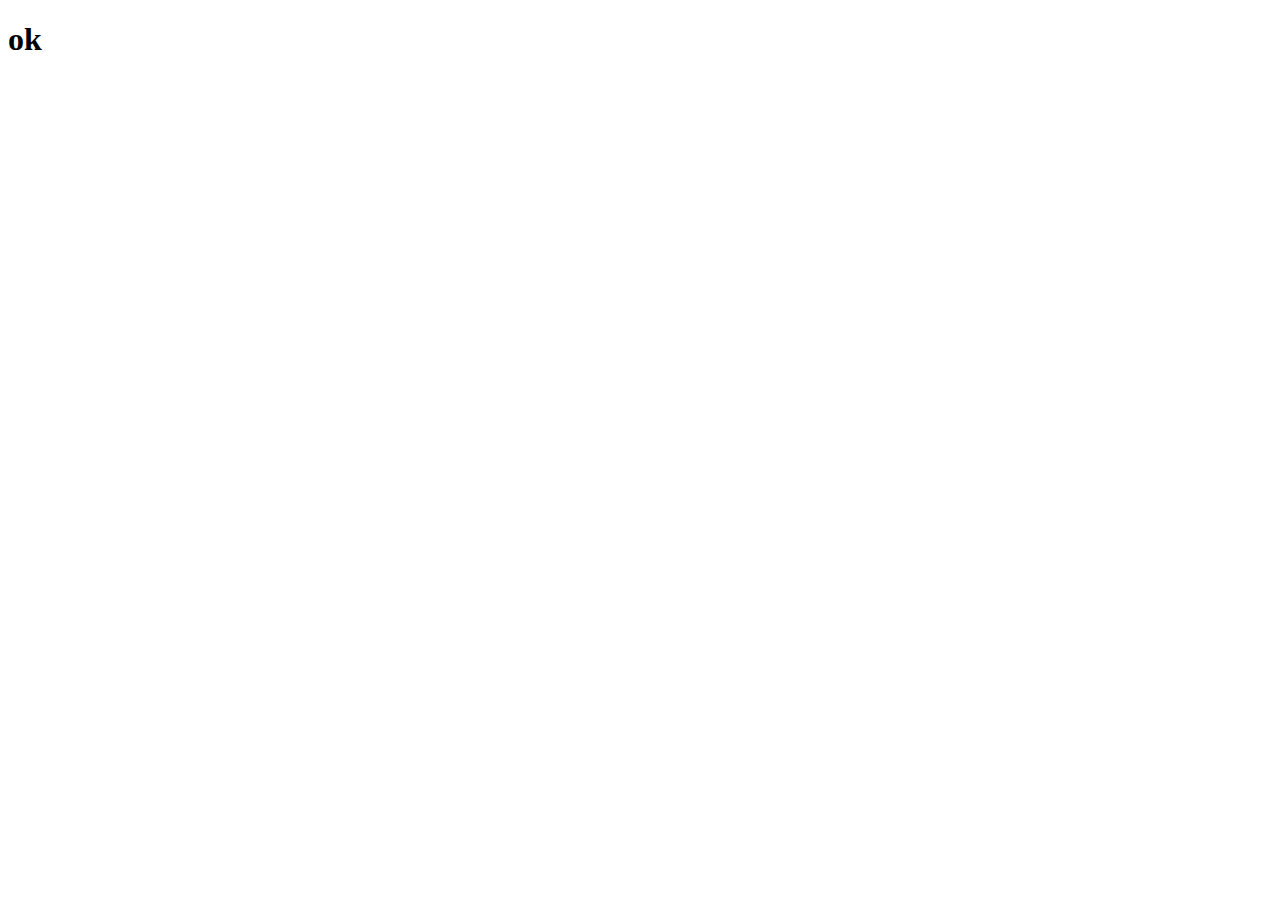
==== template.html @ 48794e8d "quick template.html file" ====
<!DOCTYPE html>
<html lang="en">

<head>
    <title>PAGE_NAME</title>
    <link rel="stylesheet" href="/styles.css">
    <meta charset="UTF-8">
    <meta http-equiv="X-UA-Compatible" content="IE=edge">
    <meta name="viewport" content="width=device-width, initial-scale=1.0">
</head>

<body>
    <h1>ok</h1>
</body>

</html>
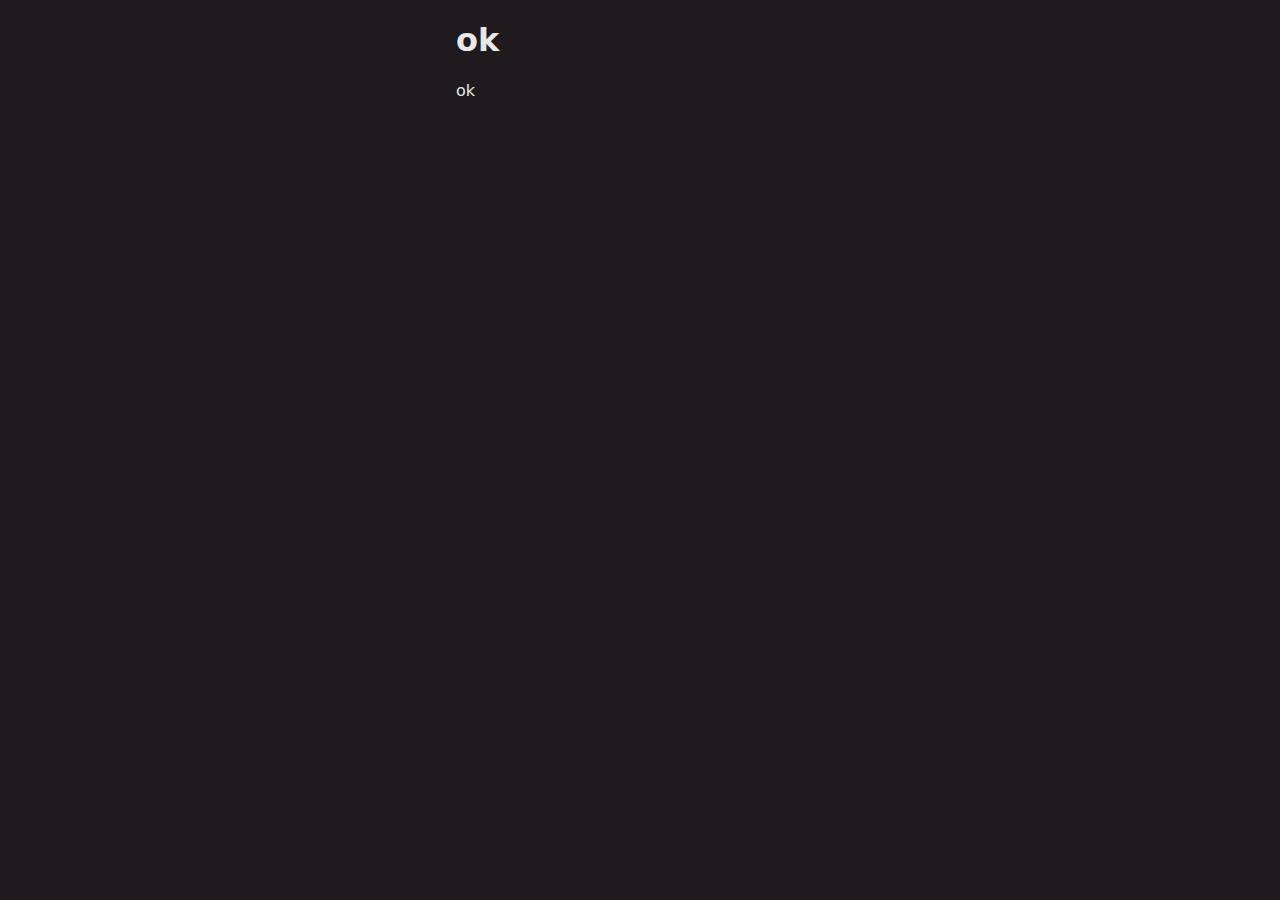
==== commit 1f3a665c: "expand template.html & styles.css" ====
--- a/template.html
+++ b/template.html
@@ -3,14 +3,17 @@
 
 <head>
     <title>PAGE_NAME</title>
-    <link rel="stylesheet" href="/styles.css">
+    <link rel="stylesheet" href="./styles.css">
     <meta charset="UTF-8">
     <meta http-equiv="X-UA-Compatible" content="IE=edge">
     <meta name="viewport" content="width=device-width, initial-scale=1.0">
 </head>
 
 <body>
-    <h1>ok</h1>
+    <div class="content">
+        <h1>ok</h1>
+        <p>ok</p>
+    </div>
 </body>
 
 </html>--- a/styles.css
+++ b/styles.css
@@ -0,0 +1,31 @@
+/*
+--platinum: #e8e8e8ff;
+--silver: #bfbfbfff;
+--manatee: #96939bff;
+--mango-tango: #fc814aff;
+--raisin-black: #1e1a1dff;
+*/
+
+body {
+    background-color: #1e1a1d;
+    color: #e8e8e8ff;
+    width: 100%;
+    font-family: system-ui, -apple-system, BlinkMacSystemFont, "Segoe UI", Roboto, "Helvetica Neue", Arial, "Noto Sans", sans-serif, "Apple Color Emoji", "Segoe UI Emoji", "Segoe UI Symbol", "Noto Color Emoji";
+}
+
+a {
+    color: #96939bff;
+}
+
+.content {
+    width: 30%;
+    margin: auto;
+    text-align: justify;
+    text-justify: inter-word;
+}
+
+@media screen and (orientation:portrait) {
+    .content {
+        width: 90%;
+    }
+}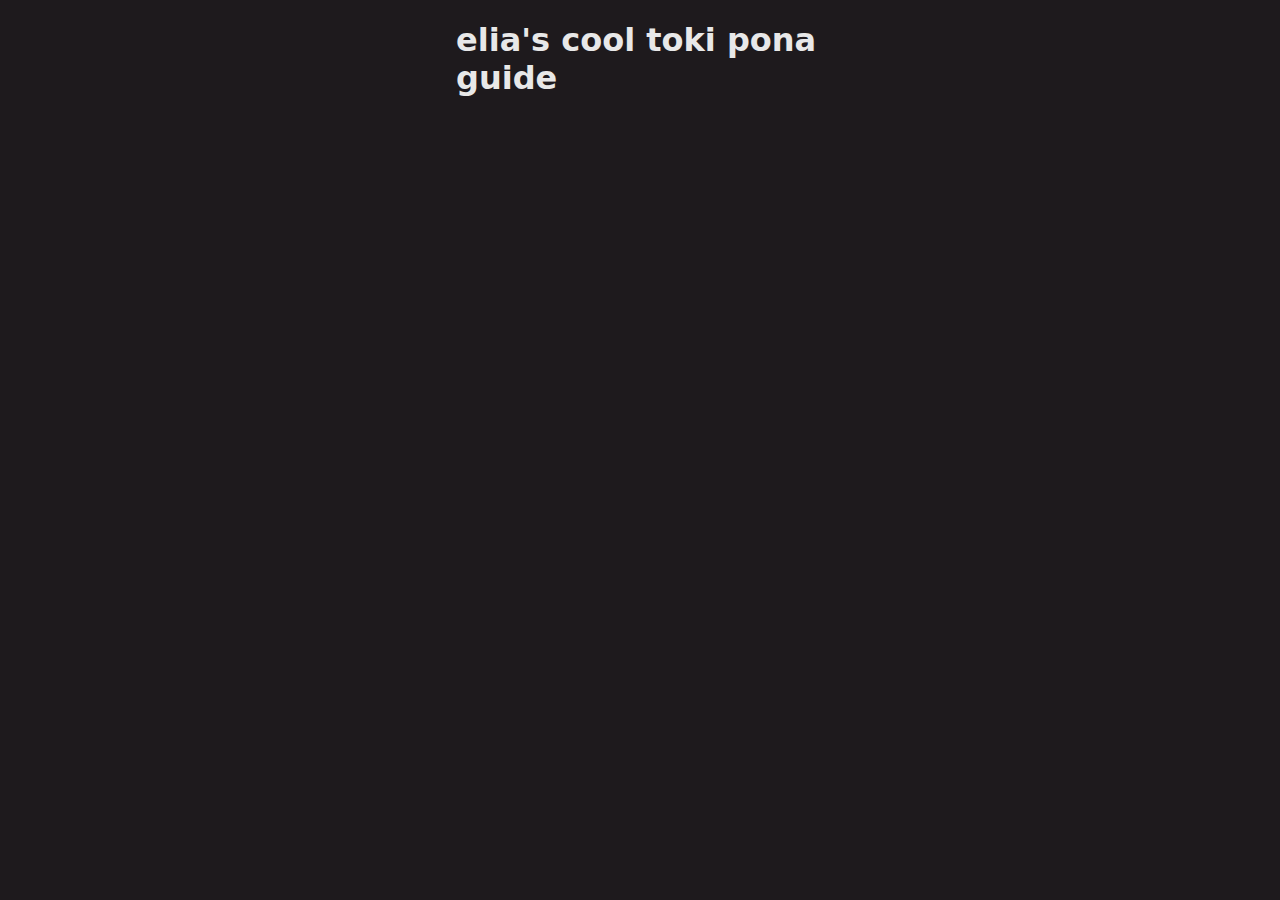
==== commit 6c2070da: "update template" ====
--- a/template.html
+++ b/template.html
@@ -11,8 +11,7 @@
 
 <body>
     <div class="content">
-        <h1>ok</h1>
-        <p>ok</p>
+        <h1>elia's cool toki pona guide</h1>
     </div>
 </body>
 
--- a/styles.css
+++ b/styles.css
@@ -15,17 +15,22 @@
 
 a {
     color: #96939bff;
+    text-decoration: none;
 }
 
 .content {
     width: 30%;
     margin: auto;
-    text-align: justify;
-    text-justify: inter-word;
 }
 
 @media screen and (orientation:portrait) {
     .content {
         width: 90%;
     }
+}
+
+blockquote {
+    border-left: 1px solid #7c6f64;
+    margin: 1.5em 10px;
+    padding: 0.5em 10px;
 }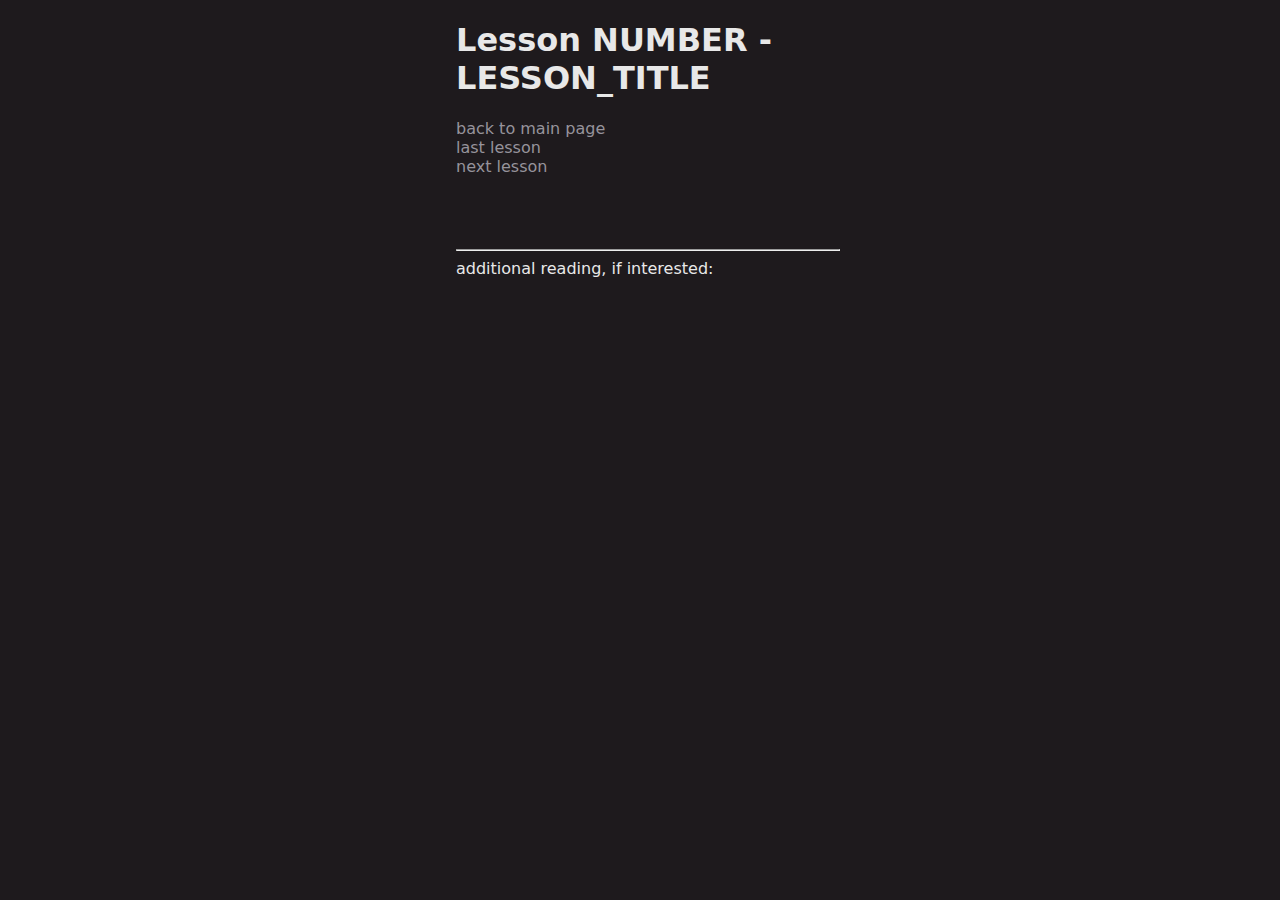
==== commit da4dd33d: "add more detail to template" ====
--- a/template.html
+++ b/template.html
@@ -2,8 +2,8 @@
 <html lang="en">
 
 <head>
-    <title>PAGE_NAME</title>
-    <link rel="stylesheet" href="./styles.css">
+    <title>Lesson NUMBER - LESSON_TITLE</title>
+    <link rel="stylesheet" href="../styles.css">
     <meta charset="UTF-8">
     <meta http-equiv="X-UA-Compatible" content="IE=edge">
     <meta name="viewport" content="width=device-width, initial-scale=1.0">
@@ -11,7 +11,21 @@
 
 <body>
     <div class="content">
-        <h1>elia's cool toki pona guide</h1>
+        <h1>Lesson NUMBER - LESSON_TITLE</h1>
+        <p>
+            <a href="../index.html">back to main page</a>
+            <br><a href="./NUMBER.html">last lesson</a>
+            <br><a href="./NUMBER.html">next lesson</a>
+
+            <br><br>
+
+            <br><br>
+            <hr>
+            additional reading, if interested:
+        <ul>
+            <li><a href=""></a></li>
+        </ul>
+        </p>
     </div>
 </body>
 
--- a/styles.css
+++ b/styles.css
@@ -33,4 +33,8 @@
     border-left: 1px solid #7c6f64;
     margin: 1.5em 10px;
     padding: 0.5em 10px;
+}
+
+ul {
+    list-style-type: none;
 }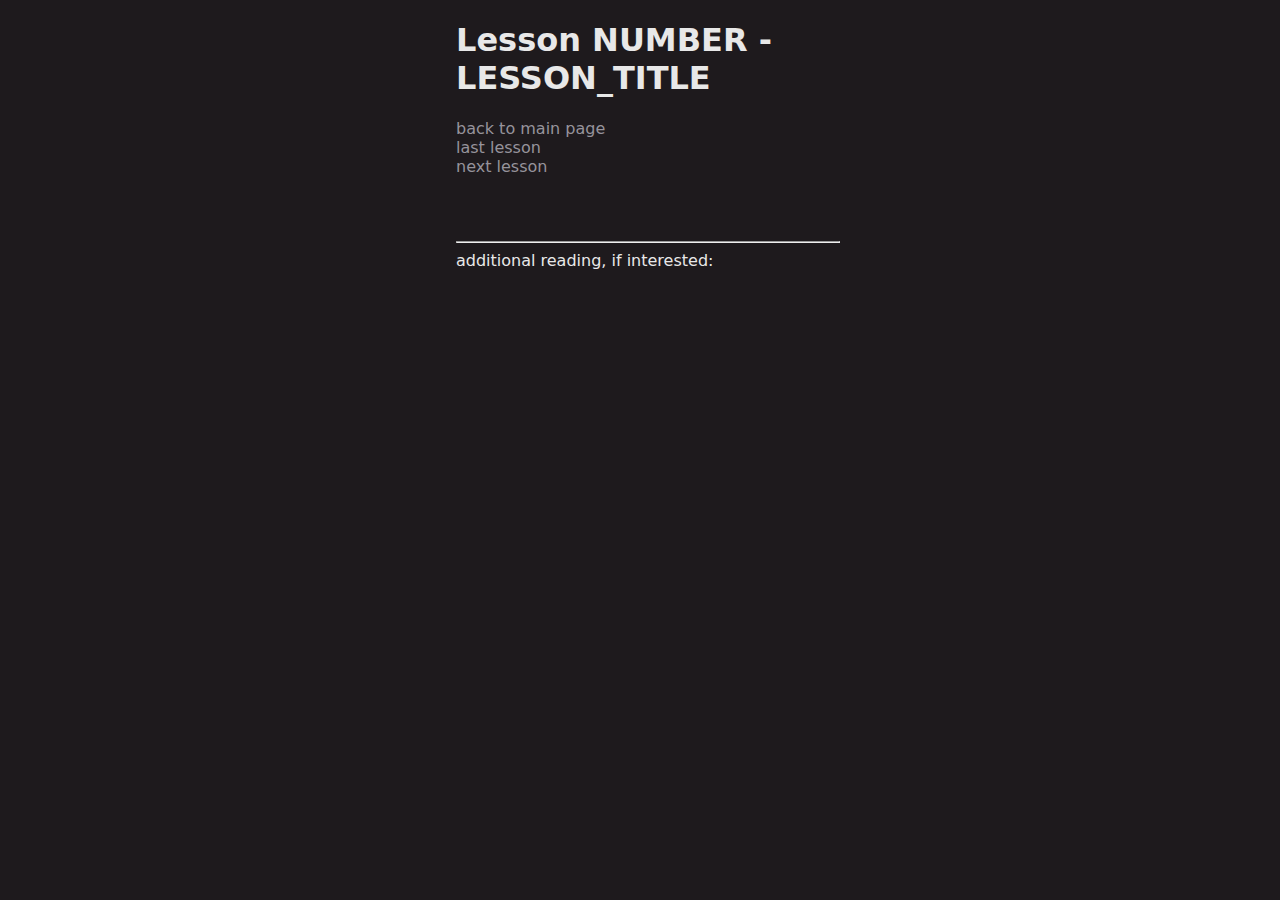
==== commit a6062f9f: "delete all <p> tags" ====
--- a/template.html
+++ b/template.html
@@ -12,20 +12,18 @@
 <body>
     <div class="content">
         <h1>Lesson NUMBER - LESSON_TITLE</h1>
-        <p>
-            <a href="../index.html">back to main page</a>
-            <br><a href="./NUMBER.html">last lesson</a>
-            <br><a href="./NUMBER.html">next lesson</a>
+        <a href="../index.html">back to main page</a>
+        <br><a href="./NUMBER.html">last lesson</a>
+        <br><a href="./NUMBER.html">next lesson</a>
 
-            <br><br>
+        <br><br>
 
-            <br><br>
-            <hr>
-            additional reading, if interested:
+        <br><br>
+        <hr>
+        additional reading, if interested:
         <ul>
             <li><a href=""></a></li>
         </ul>
-        </p>
     </div>
 </body>
 
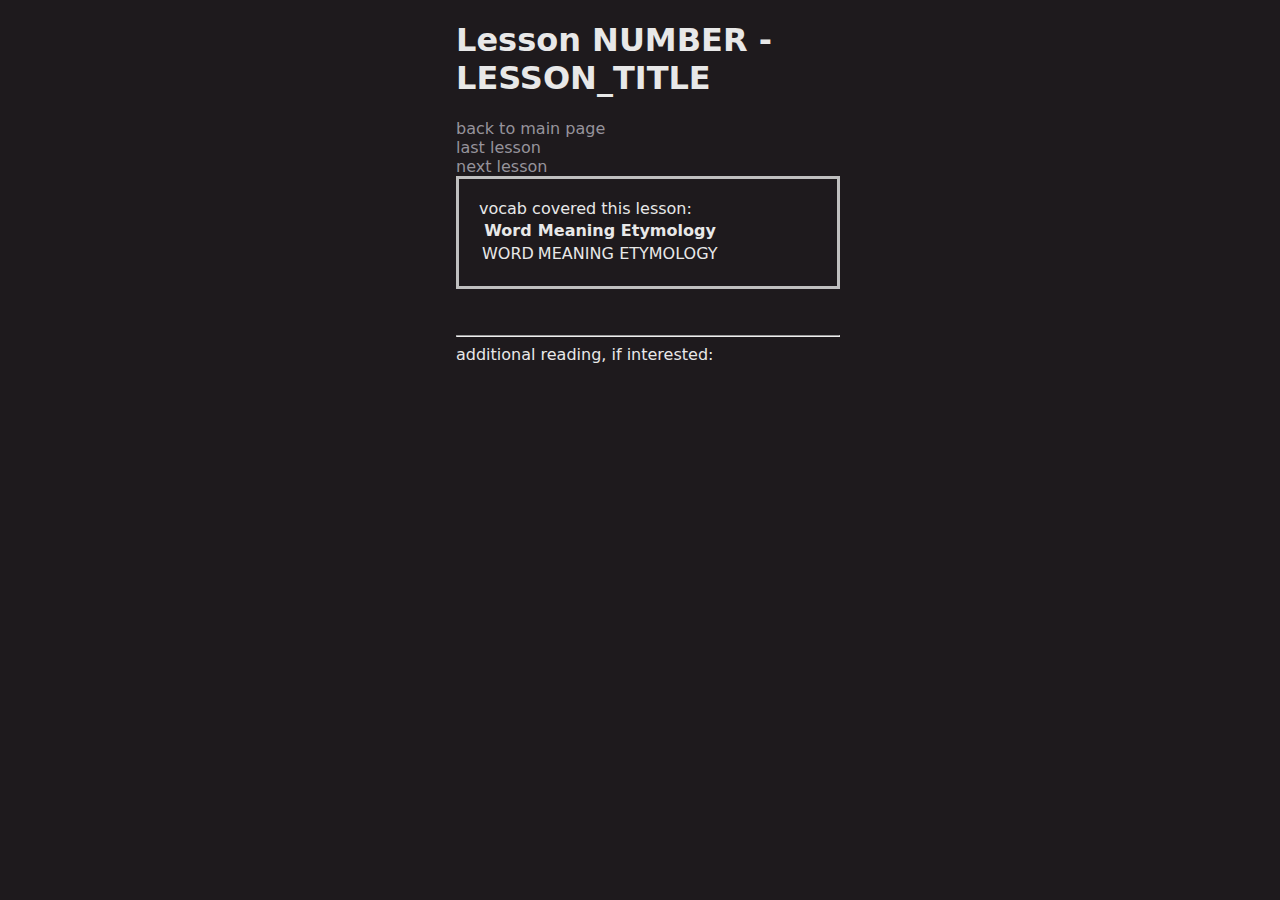
==== commit 4d219ce1: "add vocab table to lesson 1 and template" ====
--- a/template.html
+++ b/template.html
@@ -16,7 +16,24 @@
         <br><a href="./NUMBER.html">last lesson</a>
         <br><a href="./NUMBER.html">next lesson</a>
 
-        <br><br>
+        <br>
+        <div class="vocab">
+            <div class="vocab-int">
+                vocab covered this lesson:
+                <table>
+                    <tr>
+                        <th>Word</th>
+                        <th>Meaning</th>
+                        <th>Etymology</th>
+                    </tr>
+                    <tr>
+                        <td>WORD</td>
+                        <td>MEANING</td>
+                        <td>ETYMOLOGY</td>
+                    </tr>
+                </table>
+            </div>
+        </div>
 
         <br><br>
         <hr>
--- a/styles.css
+++ b/styles.css
@@ -37,4 +37,13 @@
 
 ul {
     list-style-type: none;
+}
+
+.vocab {
+    border-color: #bfbfbfff;
+    border-style: solid;
+}
+
+.vocab-int {
+    margin: 20px;
 }